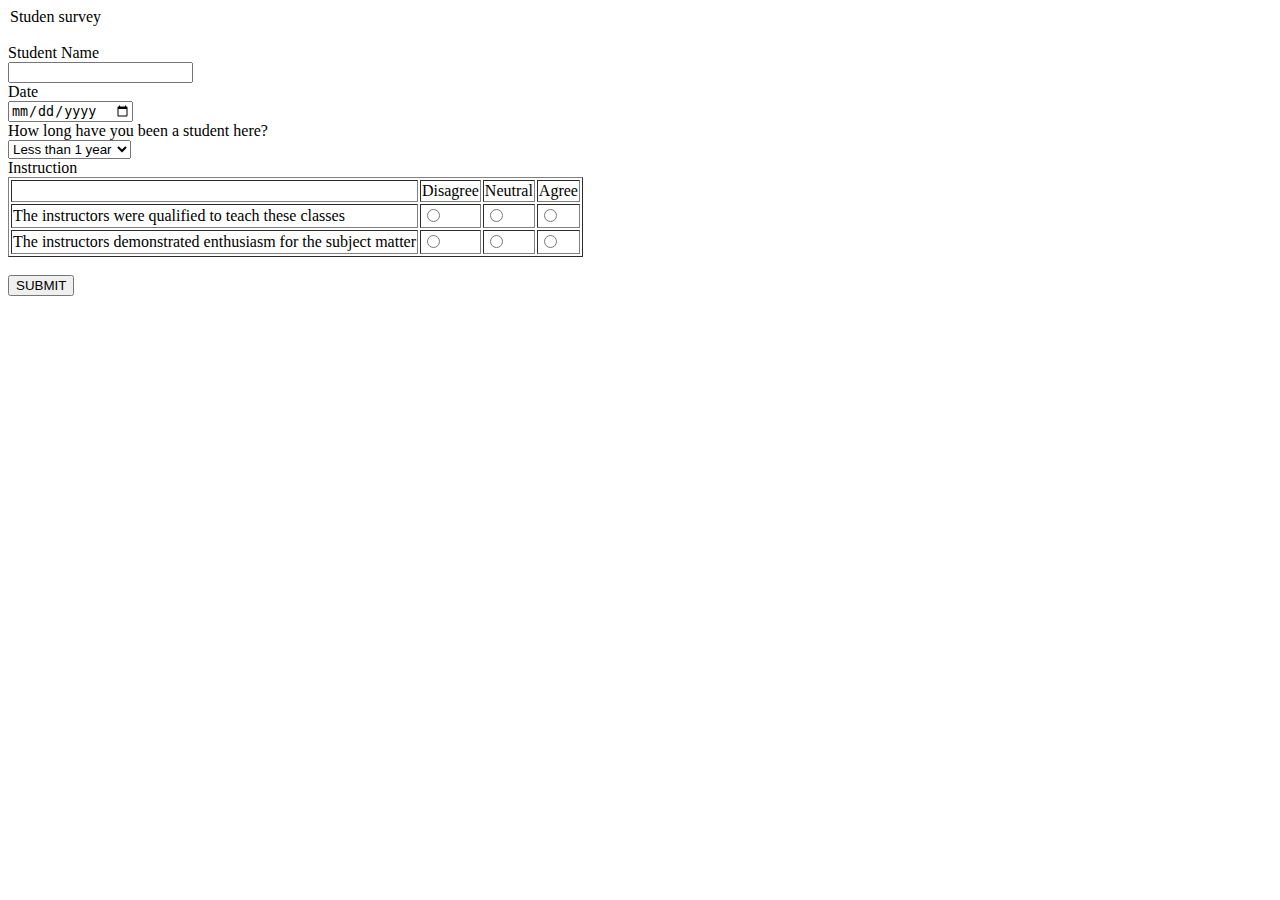
==== html/courses.html @ 4e6a879f "UD2.2" ====
<!DOCTYPE html>
<html lang="en">
<head>
    <meta charset="UTF-8">
    <meta http-equiv="X-UA-Compatible" content="IE=edge">
    <meta name="viewport" content="width=device-width, initial-scale=1.0">
    <title>CoursesForm</title>
</head>
<body>
    <main>
        <legend>Studen survey</legend>
        <br>
        <form>
            <label for="sname">Student Name</label>
            <br>
            <input type="text" id="sname" name="sname">
            <br>
            <label for="date">Date</label>
            <br>
            <input type="date" id="date" name="date">
            <br>
            <label>How long have you been a student here?</label>
            <br>
            <select name="years" id="years" form="howmanyyears">
                <option value="Less1">Less than 1 year</option>
                <option value="More1">More than 1 year</option>
                <option value="2year">2 years</option>
            </select>
            <br>
            <caption>Instruction</caption>
            <br>
            <table border="1">
                <thead>
                    <tr>
                        <td></td>
                        <td>Disagree</td>
                        <td>Neutral</td>
                        <td>Agree</td>
                    </tr>
                </thead>
                <tbody>
                    <tr>
                        <td>The instructors were qualified to teach these classes</td>
                        <td><input type="radio" id="check1">
                        <td><input type="radio" id="check2">
                        <td><input type="radio" id="check3">
                    </tr>
                    <tr>
                        <td>The instructors demonstrated enthusiasm for the subject matter</td>
                        <td><input type="radio" id="check4">
                        <td><input type="radio" id="check5">
                        <td><input type="radio" id="check6">
                    </tr>
                </tbody>
            </table>
        </form>
        <br>
        <button type="submit" form="form1" value="Submit">SUBMIT</buton>
    </main>
</body>
</html>
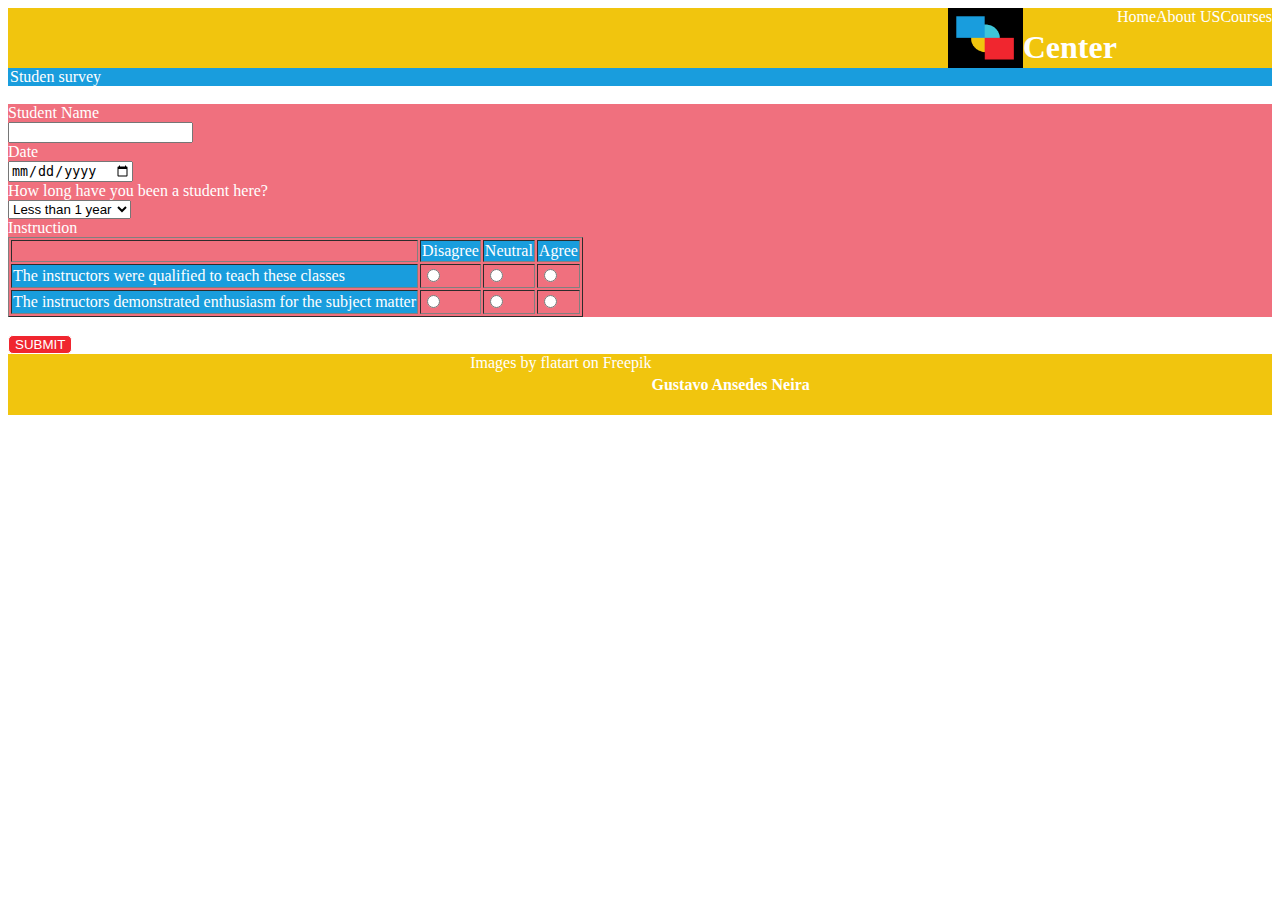
==== commit 6032eb63: "UD2.6" ====
--- a/html/courses.html
+++ b/html/courses.html
@@ -4,9 +4,18 @@
     <meta charset="UTF-8">
     <meta http-equiv="X-UA-Compatible" content="IE=edge">
     <meta name="viewport" content="width=device-width, initial-scale=1.0">
-    <title>CoursesForm</title>
+    <link rel="shortcut icon" href="/Assets/favicon.ico" type="image/x-icon">
+    <link rel="stylesheet" href="/css/styleform.css">
+    <title>Courses</title>
 </head>
 <body>
+    <nav>
+        <img class="logo" src="/img/logo.png" alt="logo">
+        <h1>Center</h1>
+        <a href="/html/index.html">Home</a>
+        <a href="/html/about.html">About US</a>
+        <a href="/html/courses.html">Courses</a>
+    </nav>
     <main>
         <legend>Studen survey</legend>
         <br>
@@ -24,29 +33,28 @@
             <select name="years" id="years" form="howmanyyears">
                 <option value="Less1">Less than 1 year</option>
                 <option value="More1">More than 1 year</option>
-                <option value="2year">2 years</option>
             </select>
             <br>
-            <caption>Instruction</caption>
+            <caption style="background-color: #199DDD;">Instruction</caption>
             <br>
             <table border="1">
                 <thead>
                     <tr>
                         <td></td>
-                        <td>Disagree</td>
-                        <td>Neutral</td>
-                        <td>Agree</td>
+                        <td class="fondo">Disagree</td>
+                        <td class="fondo">Neutral</td>
+                        <td class="fondo">Agree</td>
                     </tr>
                 </thead>
                 <tbody>
                     <tr>
-                        <td>The instructors were qualified to teach these classes</td>
+                        <td class="fondo">The instructors were qualified to teach these classes</td>
                         <td><input type="radio" id="check1">
                         <td><input type="radio" id="check2">
                         <td><input type="radio" id="check3">
                     </tr>
                     <tr>
-                        <td>The instructors demonstrated enthusiasm for the subject matter</td>
+                        <td class="fondo">The instructors demonstrated enthusiasm for the subject matter</td>
                         <td><input type="radio" id="check4">
                         <td><input type="radio" id="check5">
                         <td><input type="radio" id="check6">
@@ -57,5 +65,9 @@
         <br>
         <button type="submit" form="form1" value="Submit">SUBMIT</buton>
     </main>
+    <footer>
+        <a href="https://www.freepik.es/">Images by flatart on Freepik</a>
+        <h4>Gustavo Ansedes Neira</h4>
+    </footer>
 </body>
 </html>--- a/css/styleform.css
+++ b/css/styleform.css
@@ -0,0 +1,56 @@
+body{
+    height: 100%;
+    color:white;
+    font-family: Barlow;
+}
+nav{
+    display: flex;
+    justify-content: end;
+    background-color: #F1C50E;
+    height: 60px;
+}
+
+nav>a{
+    text-decoration: none;
+    color:white;
+}
+
+nav>a:hover{
+    background-color: black;
+    
+}
+
+form{
+    background-color: #f0707E;
+}
+
+legend{
+    background-color: #199DDD;
+}
+
+button{
+    background-color: #F0262F;
+    color:white;
+    text-decoration: none;
+    border: 1px solid;
+    border-radius: 5px;
+}
+
+button:active{
+    color: black;
+}
+
+td.fondo{
+    background-color: #199DDD;
+}
+
+footer{
+    background-color: #F1C50E;
+    display: flex;
+    justify-content: center;
+}
+
+footer>a{
+    text-decoration: none;
+    color:white;
+}